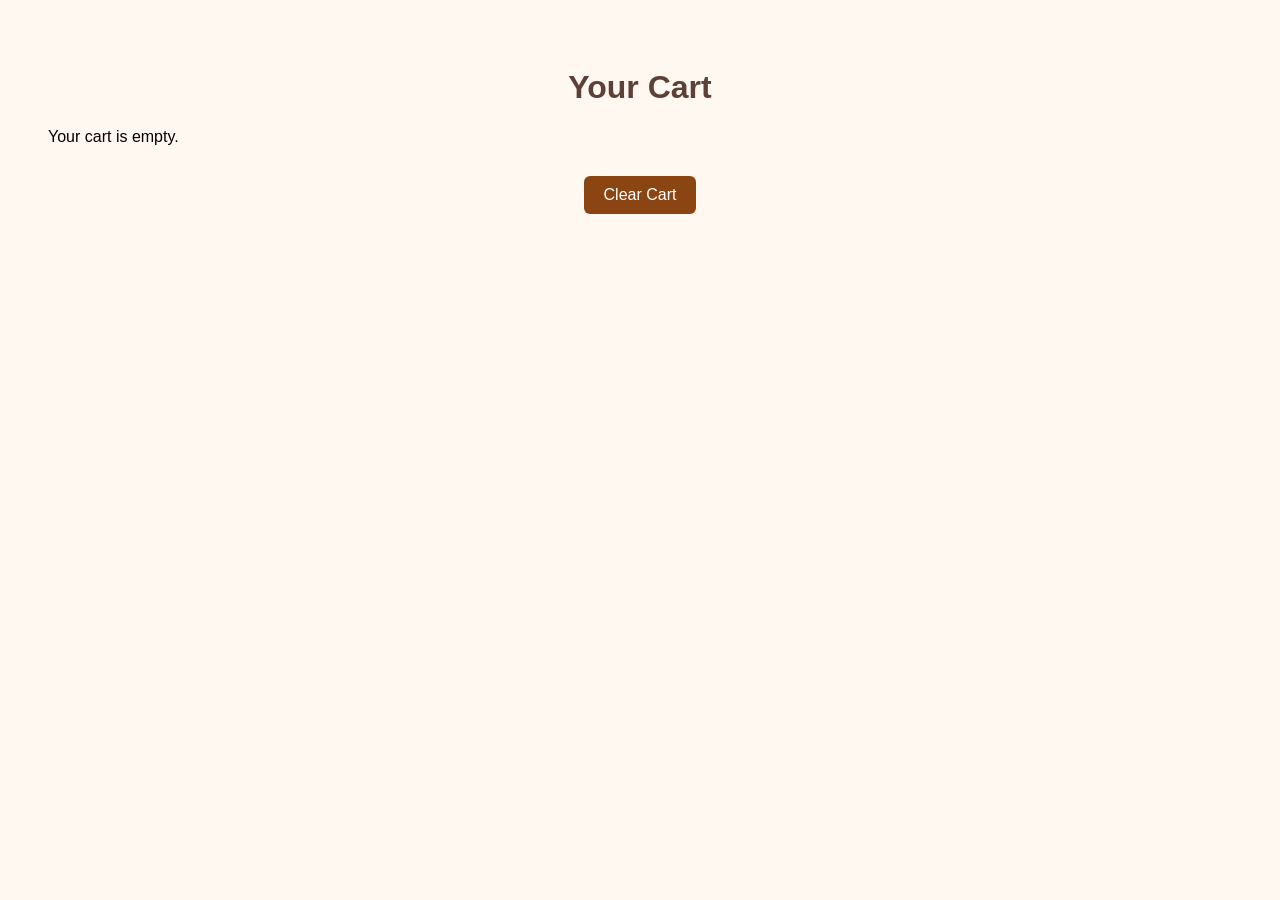
==== cart.html @ 32336ff8 "Add files via upload" ====
<!DOCTYPE html>
<html lang="en">
<head>
  <meta charset="UTF-8">
  <title>Your Cart - Bean There</title>
  <style>
    body {
      font-family: Arial, sans-serif;
      padding: 40px;
      background-color: #fff8f0;
    }
    h1 {
      text-align: center;
      color: #5D4037;
    }
    .cart-item {
      background: white;
      margin: 15px auto;
      padding: 20px;
      border-radius: 8px;
      max-width: 600px;
      box-shadow: 0 4px 8px rgba(0,0,0,0.1);
      color: #4e342e;
    }
    .cart-item h3 {
      margin-bottom: 5px;
    }
    .clear-cart {
      display: block;
      margin: 30px auto;
      padding: 10px 20px;
      background-color: #8B4513;
      color: white;
      border: none;
      border-radius: 6px;
      font-size: 16px;
      cursor: pointer;
    }
    .clear-cart:hover {
      background-color: #A0522D;
    }
  </style>
</head>
<body>
  <h1>Your Cart</h1>
  <div id="cart-container"></div>
  <button class="clear-cart" onclick="clearCart()">Clear Cart</button>

  <script>
    function loadCart() {
      const cartContainer = document.getElementById('cart-container');
      const cart = JSON.parse(localStorage.getItem('cart')) || [];

      if (cart.length === 0) {
        cartContainer.innerHTML = "<p>Your cart is empty.</p>";
        return;
      }

      cart.forEach(item => {
        const div = document.createElement('div');
        div.className = 'cart-item';
        div.innerHTML = `<h3>${item.name}</h3><p>Price: ${item.price}</p>`;
        cartContainer.appendChild(div);
      });
    }

    function clearCart() {
      localStorage.removeItem('cart');
      location.reload();
    }

    document.addEventListener('DOMContentLoaded', loadCart);
  </script>
</body>
</html>
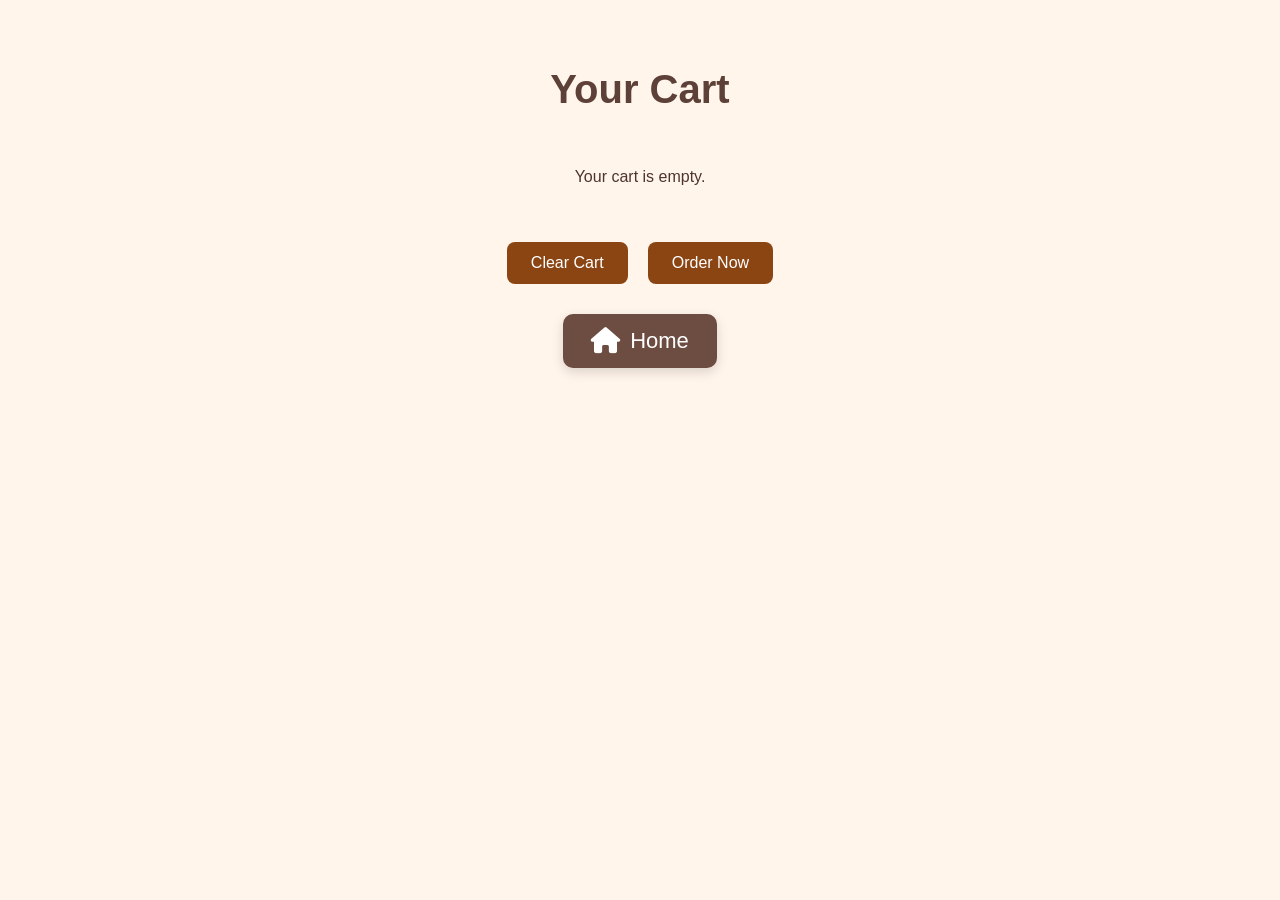
==== commit cd516fac: "Add files via upload" ====
--- a/cart.html
+++ b/cart.html
@@ -3,73 +3,24 @@
 <head>
   <meta charset="UTF-8">
   <title>Your Cart - Bean There</title>
-  <style>
-    body {
-      font-family: Arial, sans-serif;
-      padding: 40px;
-      background-color: #fff8f0;
-    }
-    h1 {
-      text-align: center;
-      color: #5D4037;
-    }
-    .cart-item {
-      background: white;
-      margin: 15px auto;
-      padding: 20px;
-      border-radius: 8px;
-      max-width: 600px;
-      box-shadow: 0 4px 8px rgba(0,0,0,0.1);
-      color: #4e342e;
-    }
-    .cart-item h3 {
-      margin-bottom: 5px;
-    }
-    .clear-cart {
-      display: block;
-      margin: 30px auto;
-      padding: 10px 20px;
-      background-color: #8B4513;
-      color: white;
-      border: none;
-      border-radius: 6px;
-      font-size: 16px;
-      cursor: pointer;
-    }
-    .clear-cart:hover {
-      background-color: #A0522D;
-    }
-  </style>
+  <link rel="stylesheet" href="https://cdnjs.cloudflare.com/ajax/libs/font-awesome/6.5.0/css/all.min.css">
+    <link rel = "stylesheet" href = "cart.css">
 </head>
 <body>
   <h1>Your Cart</h1>
   <div id="cart-container"></div>
-  <button class="clear-cart" onclick="clearCart()">Clear Cart</button>
 
-  <script>
-    function loadCart() {
-      const cartContainer = document.getElementById('cart-container');
-      const cart = JSON.parse(localStorage.getItem('cart')) || [];
+  <div class="buttons" id="action-buttons">
+    <button class="btn" onclick="clearCart()">Clear Cart</button>
+    <button class="btn" onclick="orderNow()">Order Now</button>
+  </div>
 
-      if (cart.length === 0) {
-        cartContainer.innerHTML = "<p>Your cart is empty.</p>";
-        return;
-      }
+  <div id="home-button-container">
+  <button id="home-btn" onclick="goHome()">
+    <i class="fas fa-home"></i> Home
+  </button>
+</div>
 
-      cart.forEach(item => {
-        const div = document.createElement('div');
-        div.className = 'cart-item';
-        div.innerHTML = `<h3>${item.name}</h3><p>Price: ${item.price}</p>`;
-        cartContainer.appendChild(div);
-      });
-    }
-
-    function clearCart() {
-      localStorage.removeItem('cart');
-      location.reload();
-    }
-
-    document.addEventListener('DOMContentLoaded', loadCart);
-  </script>
+  <script src="cart.js"></script>
 </body>
-</html>
+</html> 
--- a/cart.css
+++ b/cart.css
@@ -0,0 +1,143 @@
+
+  body {
+    font-family: 'Segoe UI', Tahoma, Geneva, Verdana, sans-serif;
+    background-color: #fff5eb;
+    margin: 0;
+    padding: 40px 20px;
+    color: #4e342e;
+  }
+
+  h1 {
+    text-align: center;
+    color: #5D4037;
+    font-size: 2.5em;
+    margin-bottom: 40px;
+  }
+
+  #cart-container {
+    display: flex;
+    flex-direction: column;
+    align-items: center;
+    gap: 20px;
+  }
+
+  .cart-item {
+    background: #fffdfb;
+    padding: 25px 30px;
+    border-radius: 12px;
+    width: 100%;
+    max-width: 600px;
+    box-shadow: 0 8px 20px rgba(0, 0, 0, 0.08);
+    transition: transform 0.3s ease, box-shadow 0.3s ease;
+  }
+
+  .cart-item:hover {
+    transform: translateY(-5px);
+    box-shadow: 0 12px 25px rgba(0, 0, 0, 0.1);
+  }
+
+  .cart-item h3 {
+    margin: 0 0 10px;
+    font-size: 1.4em;
+    color: #3e2723;
+  }
+
+  .cart-item p {
+    margin: 0;
+    font-size: 1.1em;
+    color: #6d4c41;
+  }
+
+  .buttons {
+    display: flex;
+    justify-content: center;
+    gap: 20px;
+    margin-top: 40px;
+  }
+
+  .btn {
+    padding: 12px 24px;
+    background-color: #8B4513;
+    color: white;
+    border: none;
+    border-radius: 8px;
+    font-size: 16px;
+    cursor: pointer;
+    transition: background 0.3s ease, transform 0.2s ease;
+  }
+
+  .btn:hover {
+    background-color: #A0522D;
+    transform: scale(1.05);
+  }
+
+  #message {
+    text-align: center;
+    font-size: 1.5em;
+    color: #6D4C41;
+    margin-top: 40px;
+  }
+
+  #home-btn {
+    display: none;
+    margin: 30px auto;
+    padding: 12px 24px;
+    background-color: #6d4c41;
+    color: white;
+    border: none;
+    border-radius: 8px;
+    font-size: 16px;
+    cursor: pointer;
+    transition: background 0.3s ease, transform 0.2s ease;
+  }
+
+  #home-btn:hover {
+    background-color: #8d6e63;
+    transform: scale(1.05);
+  }
+
+  @media (max-width: 600px) {
+    body {
+      padding: 20px 10px;
+    }
+
+    .btn, #home-btn {
+      width: 100%;
+      font-size: 15px;
+    }
+
+    .buttons {
+      flex-direction: column;
+      gap: 15px;
+    }
+  }
+  
+  
+  #home-button-container {
+  text-align: center;
+  margin-top: 0px;
+}
+
+#home-btn {
+  display: inline-flex;
+  align-items: center;
+  gap: 10px;
+  background-color: #6d4c41;
+  color: white;
+  border: none;
+  border-radius: 10px;
+  font-size: 22px;            /* Bigger text */
+  padding: 14px 28px;         /* Bigger button */
+  cursor: pointer;
+  box-shadow: 0 4px 12px rgba(0,0,0,0.15);
+  transition: background-color 0.3s ease, transform 0.2s ease;
+}
+
+#home-btn i {
+  font-size: 26px;           /* Bigger icon */
+}
+
+#home-btn:hover {
+  background-color: #8d6e63;
+  transform: scale(1.05);     /* Slight zoom on hover */
+}
